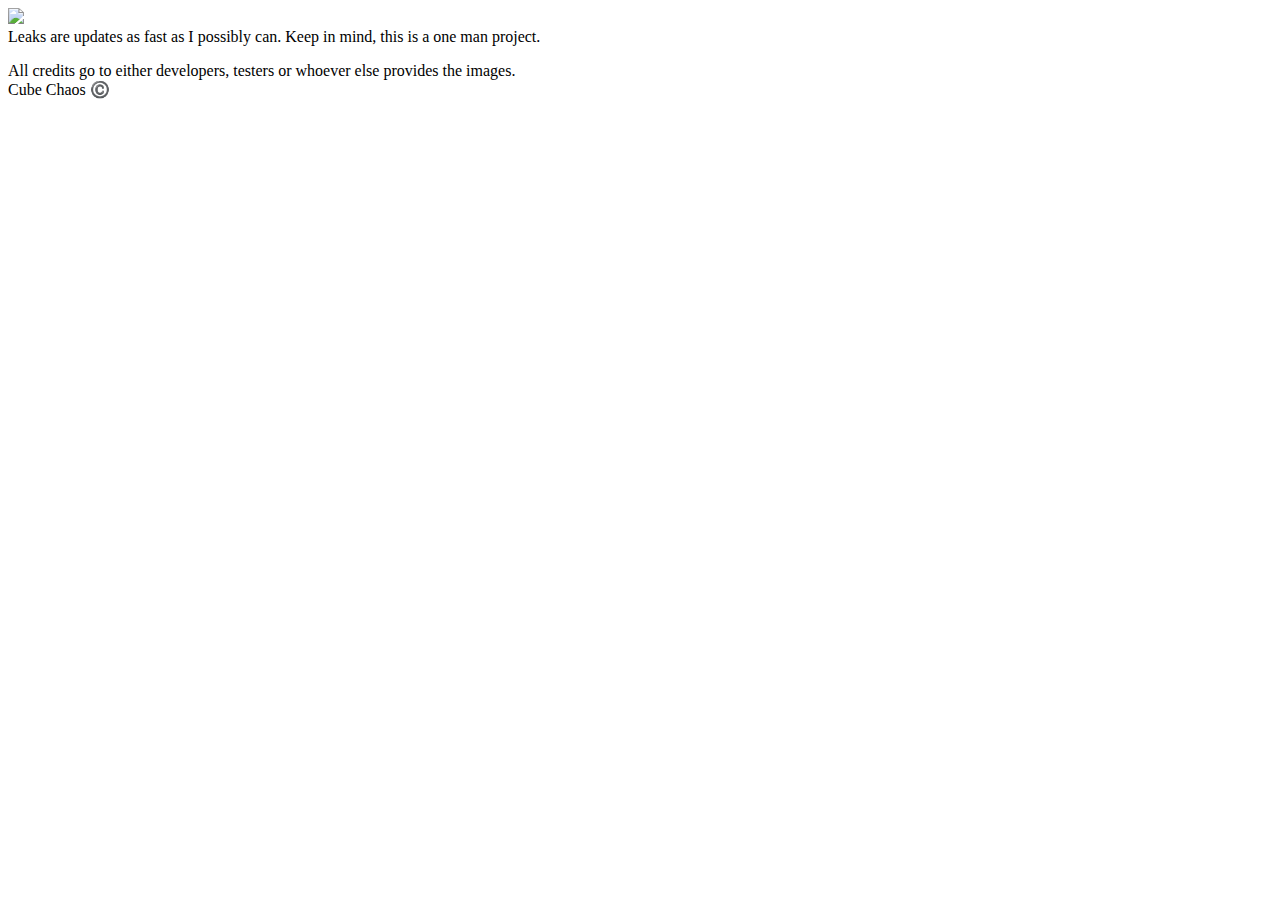
==== cubechaosleaks.html @ 4ecd0237 "Create cubechaosleaks.html" ====
<!DOCTYPE html>
<html lang="en">
  <head>
    <meta charset="UTF-8" />
    <meta http-equiv="X-UA-Compatible" content="IE=edge" />
    <meta name="viewport" content="width=device-width, initial-scale=1.0" />
    <link rel="stylesheet" href="cubechaosleaks.css"/>
    <link rel="icon" type="image/png" href="favicon2.png" />
    <title>Cube Chaos Leaks</title>
  </head>
  </header>
  <body>
    <div class="image">
        <a href="https://www.roblox.com/games/11470601106/Cube-Chaos/">
        <img src="favicon2.png">
        </a>
    </div>
    <div class="title">
    Leaks are updates as fast as I possibly can. Keep in mind, this is a one man project.
    <p></p>
    All credits go to either developers, testers or whoever else provides the images.
    </div>
    <div class="copyright">
        Cube Chaos ©️
    </div>
    </body>
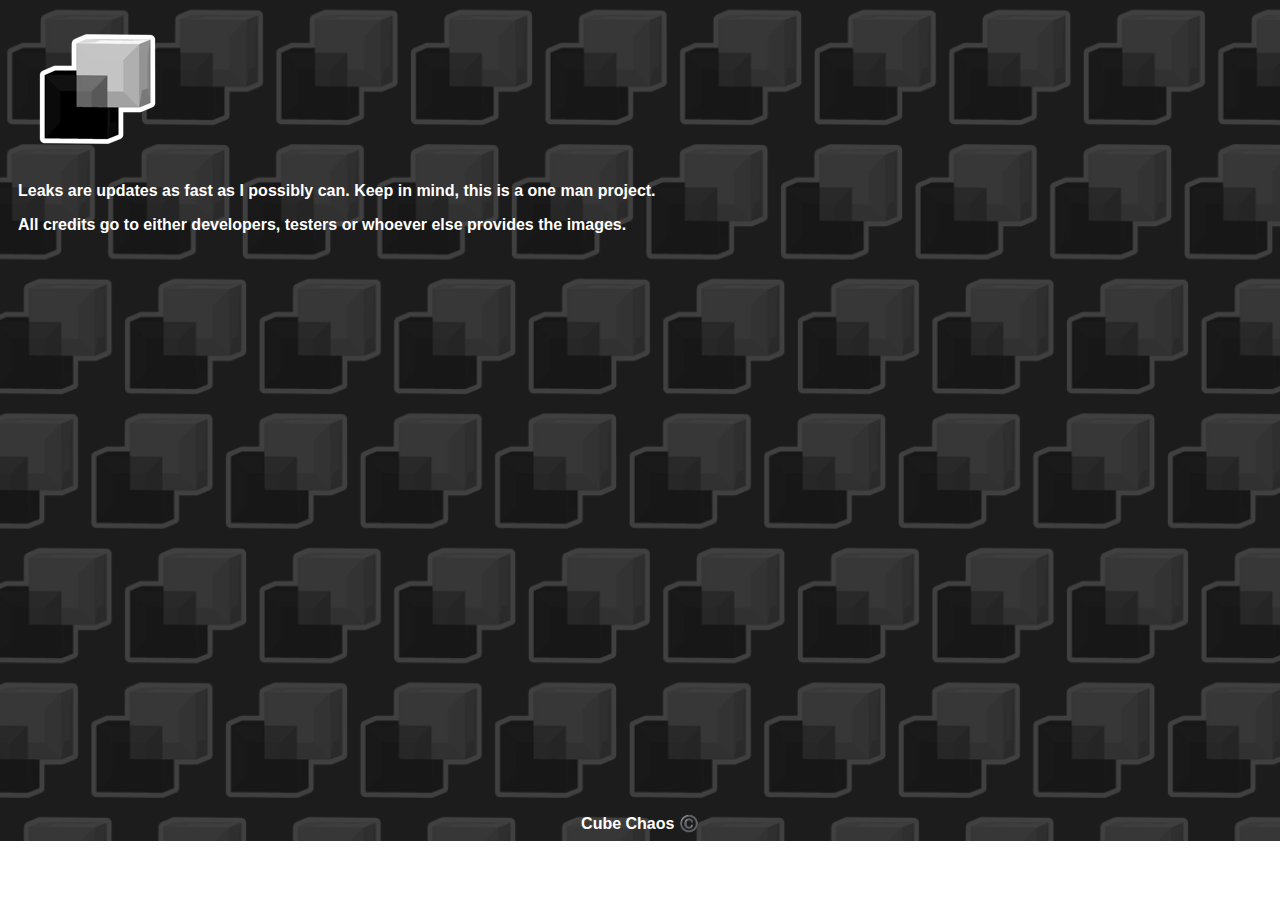
==== commit 5079ba0f: "Add files via upload" ====
--- a/cubechaosleaks.html
+++ b/cubechaosleaks.html
@@ -1,26 +1,26 @@
-<!DOCTYPE html>
-<html lang="en">
-  <head>
-    <meta charset="UTF-8" />
-    <meta http-equiv="X-UA-Compatible" content="IE=edge" />
-    <meta name="viewport" content="width=device-width, initial-scale=1.0" />
-    <link rel="stylesheet" href="cubechaosleaks.css"/>
-    <link rel="icon" type="image/png" href="favicon2.png" />
-    <title>Cube Chaos Leaks</title>
-  </head>
-  </header>
-  <body>
-    <div class="image">
-        <a href="https://www.roblox.com/games/11470601106/Cube-Chaos/">
-        <img src="favicon2.png">
-        </a>
-    </div>
-    <div class="title">
-    Leaks are updates as fast as I possibly can. Keep in mind, this is a one man project.
-    <p></p>
-    All credits go to either developers, testers or whoever else provides the images.
-    </div>
-    <div class="copyright">
-        Cube Chaos ©️
-    </div>
-    </body>
+<!DOCTYPE html>
+<html lang="en">
+  <head>
+    <meta charset="UTF-8" />
+    <meta http-equiv="X-UA-Compatible" content="IE=edge" />
+    <meta name="viewport" content="width=device-width, initial-scale=1.0" />
+    <link rel="stylesheet" href="cubechaosleaks.css"/>
+    <link rel="icon" type="image/png" href="favicon2.png" />
+    <title>Cube Chaos Leaks</title>
+  </head>
+  </header>
+  <body>
+    <div class="image">
+        <a href="https://www.roblox.com/games/11470601106/Cube-Chaos/">
+        <img src="favicon2.png">
+        </a>
+    </div>
+    <div class="title">
+    Leaks are updates as fast as I possibly can. Keep in mind, this is a one man project.
+    <p></p>
+    All credits go to either developers, testers or whoever else provides the images.
+    </div>
+    <div class="copyright">
+        Cube Chaos ©️
+    </div>
+    </body>--- a/cubechaosleaks.css
+++ b/cubechaosleaks.css
@@ -0,0 +1,25 @@
+body {
+    background-image: url("headerbackground.png");
+    background-repeat: no-repeat;
+    background-size: cover;
+}
+
+.copyright {
+    text-align: center;
+    color: white;
+    margin-top: 580px;
+    font-weight: bold;
+    font-family: Century Gothic, sans-serif;
+}
+
+.image {
+    margin-top: 25px;
+    margin: 25px
+}
+
+.title {
+    margin: 10px;
+    color: white;
+    font-weight: bold;
+    font-family: Century Gothic, sans-serif;
+}